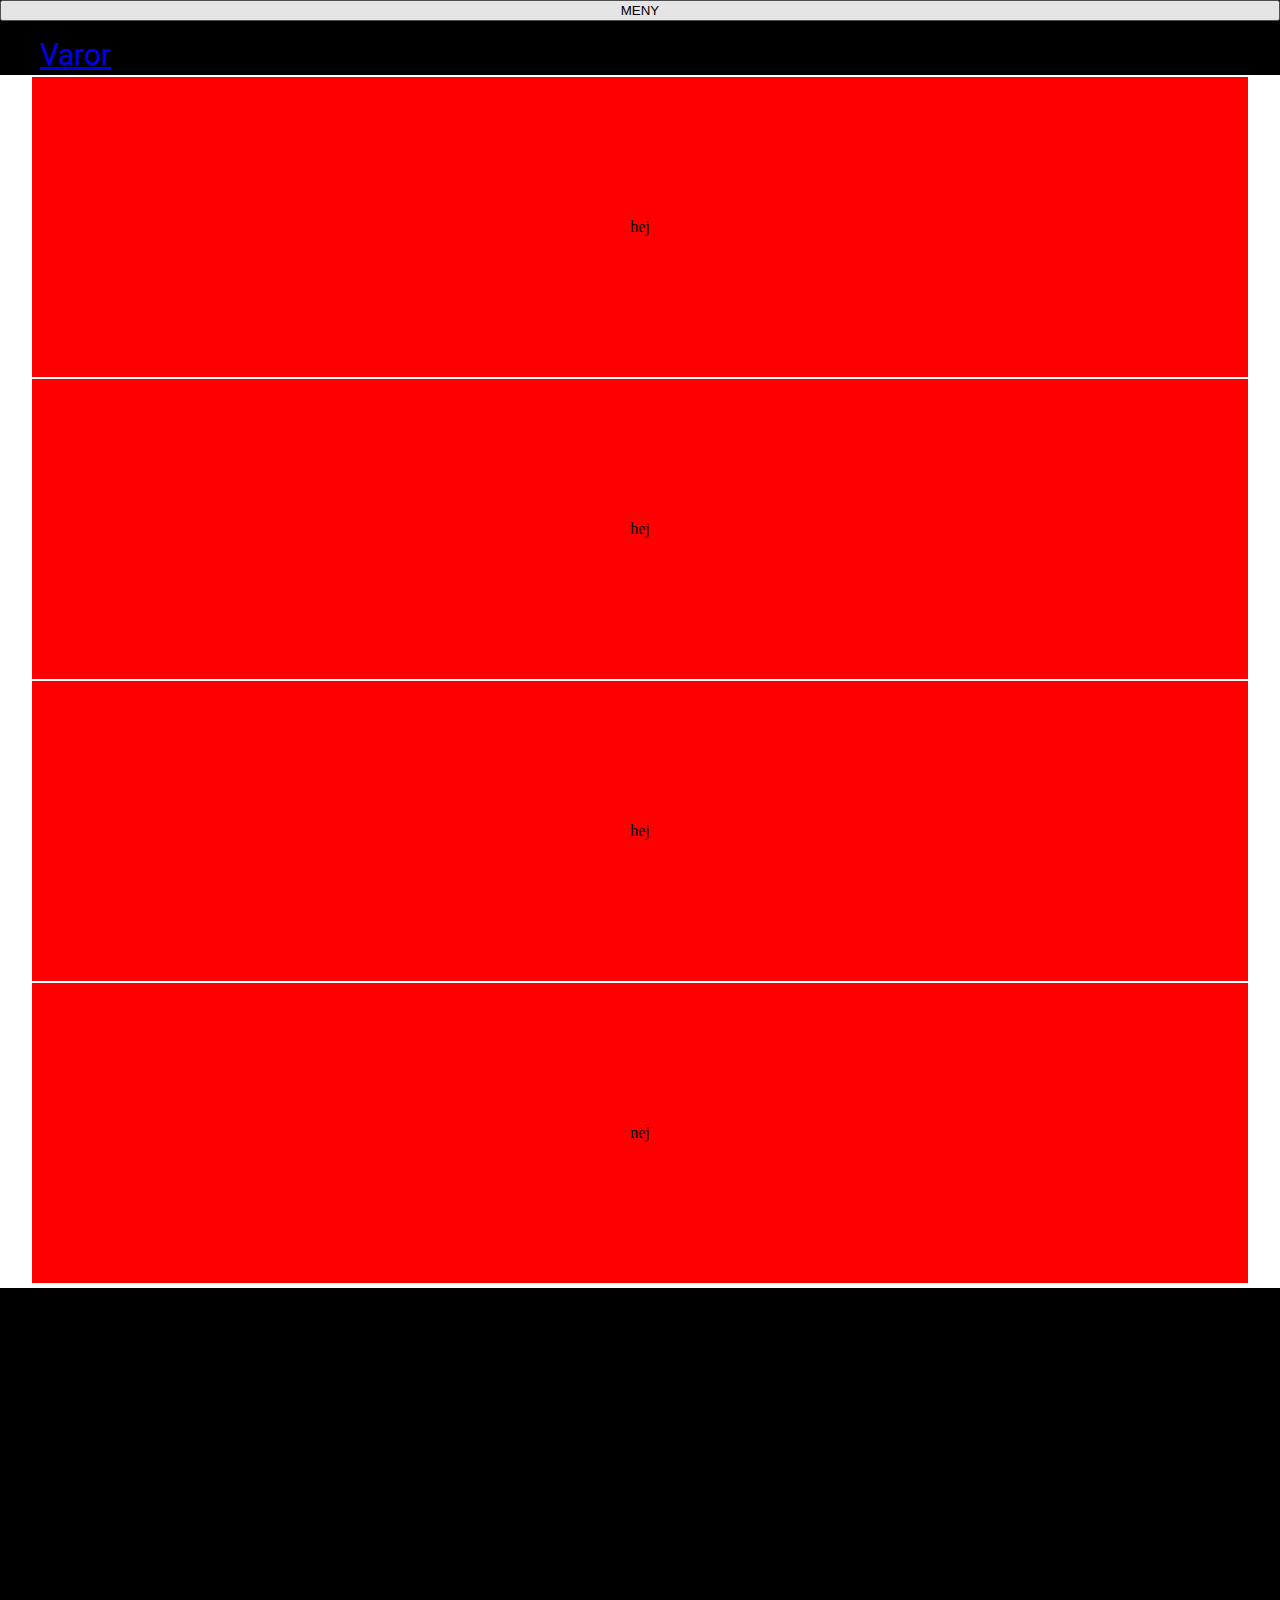
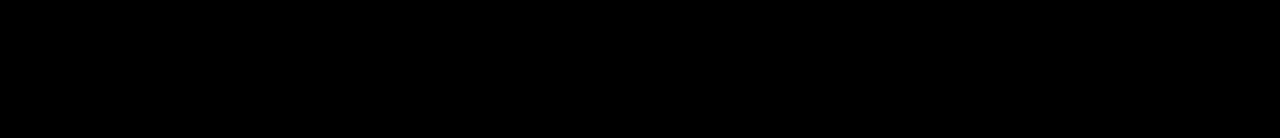
==== index.html @ 79beab34 "init" ====
<!DOCTYPE html>
<html lang="en">
<head>
    <meta charset="UTF-8">
    <meta http-equiv="X-UA-Compatible" content="IE=edge">
    <meta name="viewport" content="width=device-width, initial-scale=1.0">
    <link rel="preconnect" href="https://fonts.googleapis.com">
<link rel="preconnect" href="https://fonts.gstatic.com" crossorigin>
<link href="https://fonts.googleapis.com/css2?family=Roboto:ital,wght@1,300&display=swap" rel="stylesheet">
    <link rel="stylesheet" href="styles.css">
    <link rel="stylesheet" href="sizes.css">
    <script src="animation.js"></script>
       <title>ledivka</title>
    </head>
   <body>
    <!--head-->
    <header class="navHead">
        <div class="loggo"></div>  
        <!--button menu-->
        <button id="menuButton" onclick="toggleMenu('menu')">MENY</button>
<div class="menu">        
        <ul id="menu">
            <dl><a class="Mtext" href="#">Varor</a></dl>
            <dl><a class="Mtext" href="#">FAQ</a></dl>
        </ul>
</div>    
       
        
</header>
<!-- main body-->
    <main>
        <div class="varor">
            <div class="vara">hej</div>
            <div class="vara">hej</div>
            <div class="vara">hej</div>
            <div class="vara">nej</div>
        </div>
</main>
<!--footeer-->
    <footer>


</footer>
</body>
</html>
---- styles.css ----
/* this file has only cosmetical code that
does not change when screen size changes */

.Mtext{
    font-family: 'Roboto',' Arial',sans-serif;
    font-size: 30px;
    


}




html,body{
    height: 100%;
    width: 100%;
    margin: 0px;
    overflow-y: scroll;
    min-height: fit-content;
    gap: 5px;
}

body{
    display: grid;
    grid-template-rows: 72px auto 450px;
}

    
header ,footer{
    grid-row: inherit;
    overflow:visible;
    background-color: rgb(0, 0, 0);

}

/* navHead */
.navHead{
    height: 75px;
    display: grid;
}
.menu{
    height: 72px;
    display: grid;
}



/*  "varor" */
.varor{
    height: 100%;
   
    display: grid;
  
    gap: 2px;
    place-items: center;
    align-items: center;
}

.vara{
    width: 95%;
    height: 300px;

    background-color:red;
    display: flex;
    justify-content: center;
    align-items: center;
    align-self: center;
    
}
---- sizes.css ----
/* shit that shanges depending
on screen size goes here this 
includes header menu*/


/* mobile (width<= 450px) */
@media only screen and (max-width: 450px) {
/*  "varor" */
.varor{
    grid-template-columns: 50% 50%;
}
.navHead{
    width: 100%;
    grid-template-columns: auto 50% 70px;
 
}
#menuButton{
    height: 70px;
    visibility: visible;
    grid-column: 3;
    grid-row: 1;
    align-self: center;
    background-color: rgb(0, 0, 0);
	color:rgb(255, 255, 255);
    opacity: .5;
	border: none;
	
  
    
}


#menu {
    display: none; 
   background-color:#ffffff45;
	min-width: 80px;
	height: 100px;
	box-shadow: 0px 8px 16px 0px rgba(0,0,0,0.2);
	z-index: 0;
	top: 60px;
	right: 2.5px;
	position: fixed;
    padding: 10px;
}





}
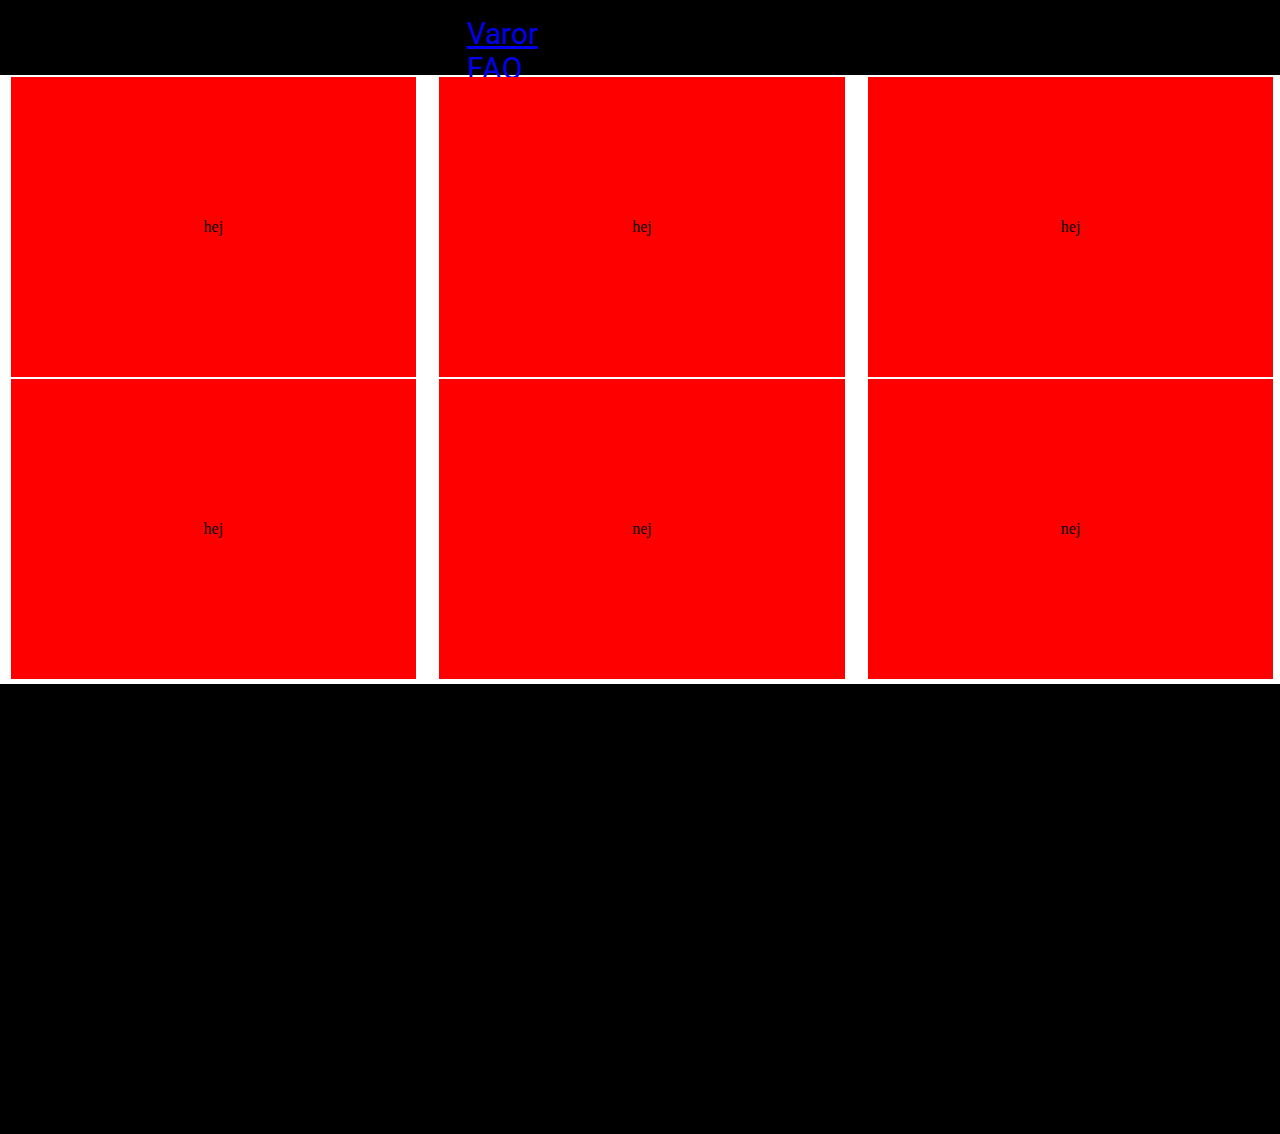
==== commit b80b2837: "added grid for tablet +pc" ====
--- a/index.html
+++ b/index.html
@@ -20,8 +20,8 @@
         <button id="menuButton" onclick="toggleMenu('menu')">MENY</button>
 <div class="menu">        
         <ul id="menu">
-            <dl><a class="Mtext" href="#">Varor</a></dl>
-            <dl><a class="Mtext" href="#">FAQ</a></dl>
+            <dl><a id="k1" class="Mtext" href="#">Varor</a></dl>
+            <dl><a id="k2" class="Mtext" href="#">FAQ</a></dl>
         </ul>
 </div>    
        
@@ -34,6 +34,9 @@
             <div class="vara">hej</div>
             <div class="vara">hej</div>
             <div class="vara">nej</div>
+            <div class="vara">hej</div>
+            <div class="vara">nej</div>
+            <div class="vara">nej</div>
         </div>
 </main>
 <!--footeer-->
--- a/sizes.css
+++ b/sizes.css
@@ -48,5 +48,68 @@
 
 
 }
+/* for tablets (450 to 770px) */
+@media only screen and (min-width: 451px) and (max-width: 769px) {
 
-    +.varor{
+    grid-template-columns:repeat(3, calc(100%/3));
+}
+.navHead{
+    width: 100%;
+    grid-template-columns: auto 50% 70px;
+ 
+}
+#menuButton{
+    height: 70px;
+    visibility: visible;
+    grid-column: 3;
+    grid-row: 1;
+    align-self: center;
+    background-color: rgb(0, 0, 0);
+    color:rgb(255, 255, 255);
+    opacity: .5;
+    border: none;        
+}
+    
+#menu {
+   display: none; 
+  background-color:#ffffff45;
+   min-width: 80px;
+   height: 100px;
+   box-shadow: 0px 8px 16px 0px rgba(0,0,0,0.2);
+   z-index: 0;
+   top: 60px;
+   right: 2.5px;
+   position: fixed;
+   padding: 10px;
+}
+    
+    
+}
+
+/* for laptop/pc (770+px) */
+@media only screen and (min-width: 770px){
+#menuButton{display: none; }
+.varor{
+    grid-template-columns:repeat(4, calc(100%/3));
+    }
+.navHead{
+    width: 100%;
+    grid-template-columns:repeat(3,calc(100%/3));
+    grid-template-rows: 50% 50%;
+}
+#k1{
+    grid-row: 2;
+    grid-column: 1;
+}
+#k2{
+   
+    grid-row: 2;
+    grid-column: 3;
+}
+
+
+
+
+
+}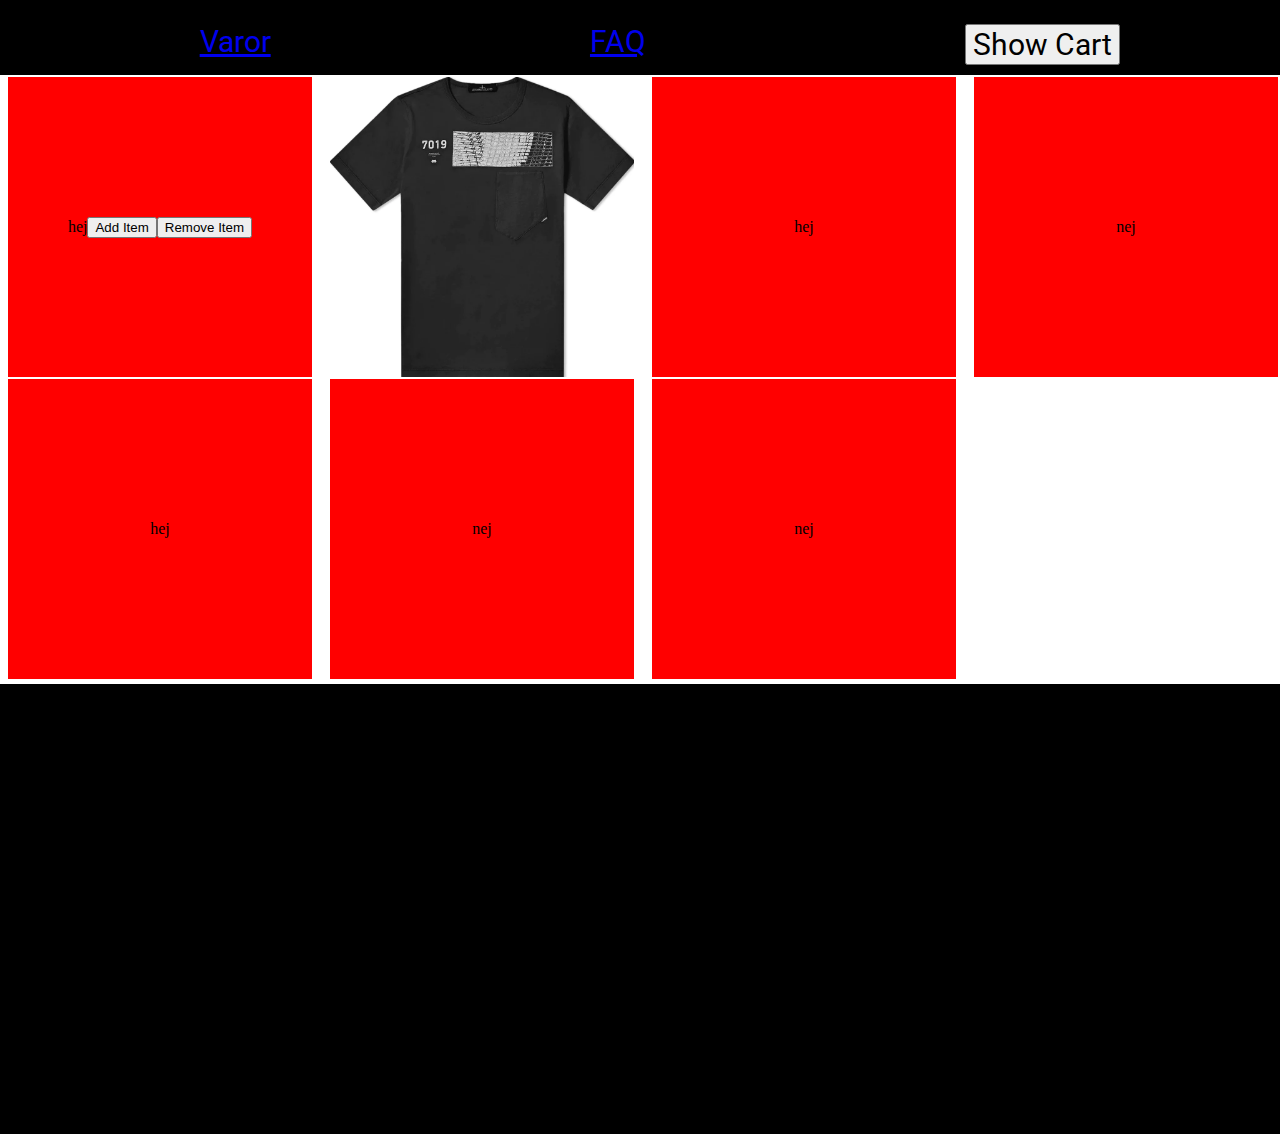
==== commit f6f56632: "prob final comm" ====
--- a/index.html
+++ b/index.html
@@ -12,31 +12,58 @@
     <script src="animation.js"></script>
        <title>ledivka</title>
     </head>
+
    <body>
     <!--head-->
     <header class="navHead">
-        <div class="loggo"></div>  
+        <div class="loggo"> text</div>  
         <!--button menu-->
         <button id="menuButton" onclick="toggleMenu('menu')">MENY</button>
 <div class="menu">        
         <ul id="menu">
-            <dl><a id="k1" class="Mtext" href="#">Varor</a></dl>
-            <dl><a id="k2" class="Mtext" href="#">FAQ</a></dl>
+            <dl><a  class="Mtext" href="#">Varor</a></dl>
+            <dl><a  class="Mtext" href="#">FAQ</a></dl>
+            <dl><button  class="Mtext" id="show-cart-btn"  onclick="togglecart('cart')" >Show Cart</button></dl>
         </ul>
 </div>    
-       
+
+<div id="cart">
+    <h2>Shopping Cart</h2>
+    <ul>
+      <li>Item 1</li>
+      <li>Item 2</li>
+      <li>Item 3</li>
+      <li>Item 4</li>
+    </ul>
+    <p>Total: <span id="total">$0.00</span></p>
+  </div>
         
 </header>
 <!-- main body-->
     <main>
         <div class="varor">
-            <div class="vara">hej</div>
-            <div class="vara">hej</div>
-            <div class="vara">hej</div>
-            <div class="vara">nej</div>
-            <div class="vara">hej</div>
-            <div class="vara">nej</div>
-            <div class="vara">nej</div>
+            <div class="vara">hej
+                <button id="addBtn">Add Item</button>
+                <button id="removeBtn">Remove Item</button>
+            </div>
+            <div class="vara">
+                <img id="bild" src="./img/image.webp" alt="black t-shirt">
+            </div>
+            <div class="vara">hej
+
+            </div>
+            <div class="vara">nej
+
+            </div>
+            <div class="vara">hej
+
+            </div>
+            <div class="vara">nej
+
+            </div>
+            <div class="vara">nej
+
+            </div>
         </div>
 </main>
 <!--footeer-->
--- a/styles.css
+++ b/styles.css
@@ -44,7 +44,16 @@
     display: grid;
 }
 
+/* cart */
+#cart{
+    display: none;
+top: 75px;
+background-color: rgba(255, 255, 255, 0.527);
+position: fixed;
+height: auto;
 
+
+}  
 
 /*  "varor" */
 .varor{
@@ -67,4 +76,8 @@
     align-items: center;
     align-self: center;
     
+}
+#bild{
+    width:-webkit-fill-available;
+    height: 300px;
 }--- a/sizes.css
+++ b/sizes.css
@@ -7,7 +7,7 @@
 @media only screen and (max-width: 450px) {
 /*  "varor" */
 .varor{
-    grid-template-columns: 50% 50%;
+    grid-template-columns: 100%;
 }
 .navHead{
     width: 100%;
@@ -34,7 +34,7 @@
     display: none; 
    background-color:#ffffff45;
 	min-width: 80px;
-	height: 100px;
+	height: 150px;
 	box-shadow: 0px 8px 16px 0px rgba(0,0,0,0.2);
 	z-index: 0;
 	top: 60px;
@@ -75,7 +75,7 @@
    display: none; 
   background-color:#ffffff45;
    min-width: 80px;
-   height: 100px;
+   height: 150px;
    box-shadow: 0px 8px 16px 0px rgba(0,0,0,0.2);
    z-index: 0;
    top: 60px;
@@ -91,25 +91,29 @@
 @media only screen and (min-width: 770px){
 #menuButton{display: none; }
 .varor{
-    grid-template-columns:repeat(4, calc(100%/3));
+    grid-template-columns:repeat(4, calc(100%/4));
     }
 .navHead{
     width: 100%;
     grid-template-columns:repeat(3,calc(100%/3));
     grid-template-rows: 50% 50%;
 }
-#k1{
-    grid-row: 2;
-    grid-column: 1;
+
+.menu{
+height: 50px;
+visibility: visible;
+grid-row: 2;
+grid-column: 1 / 4;
 }
-#k2{
-   
-    grid-row: 2;
-    grid-column: 3;
+
+#menu{
+    transform: translateY(-30px);
+    height: 50px;
+    display: flex;
+    flex-direction: row;
+    justify-content: space-around;
 }
 
 
 
-
-
 }